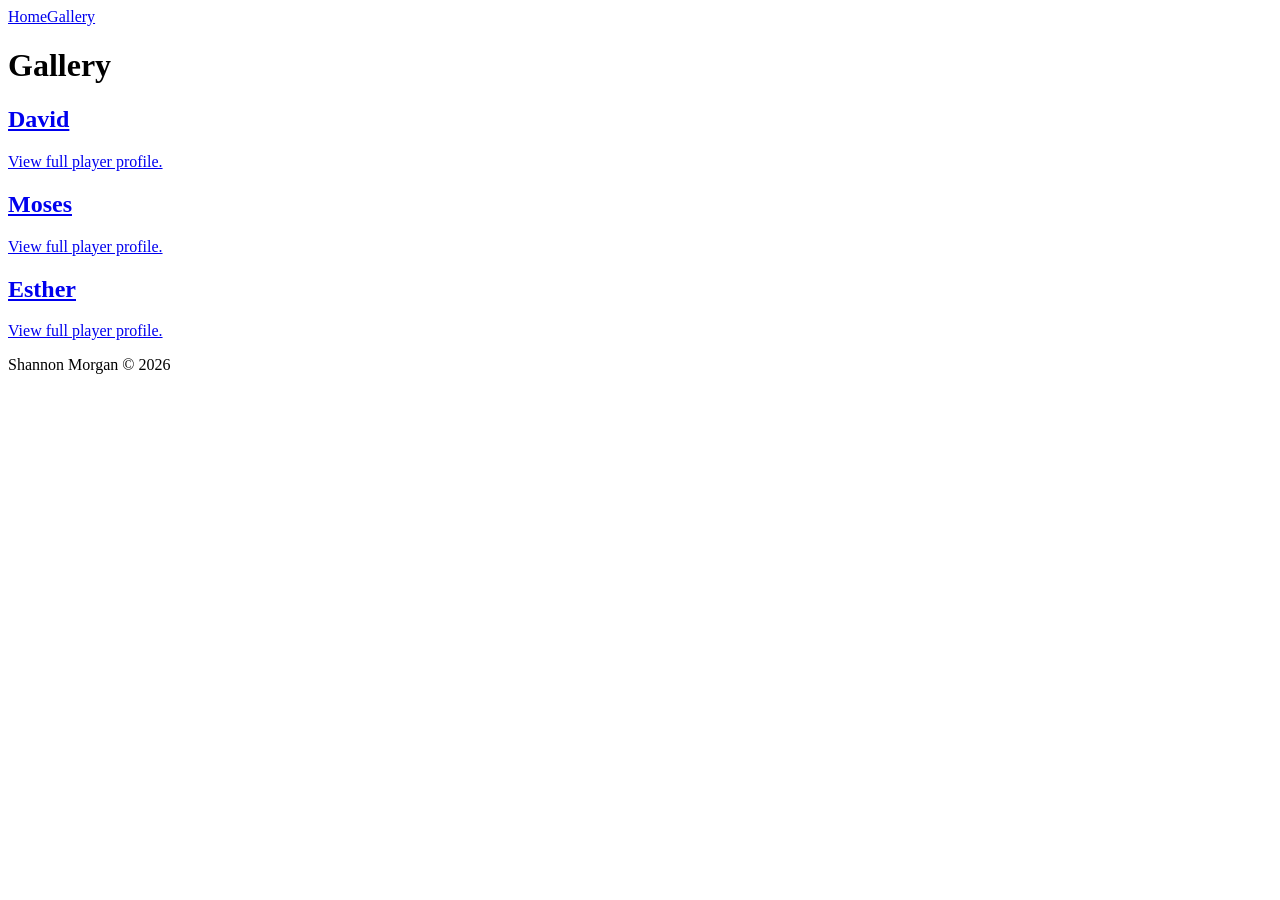
==== gallery.html @ 4ec69dad "Add files via upload" ====
<!DOCTYPE html><html><head><title>Gallery</title><link rel='stylesheet' href='css/style.css'><link rel='stylesheet' href='css/gallery.css'></head><body><nav><a href='index.html'>Home</a><a href='gallery.html'>Gallery</a></nav><main><h1>Gallery</h1><section class='card-grid'><article class='card'><a href='pages/player-david.html'><h2>David</h2><p>View full player profile.</p></a></article><article class='card'><a href='pages/player-moses.html'><h2>Moses</h2><p>View full player profile.</p></a></article><article class='card'><a href='pages/player-esther.html'><h2>Esther</h2><p>View full player profile.</p></a></article></section></main><footer>Shannon Morgan © 2026</footer></body></html>
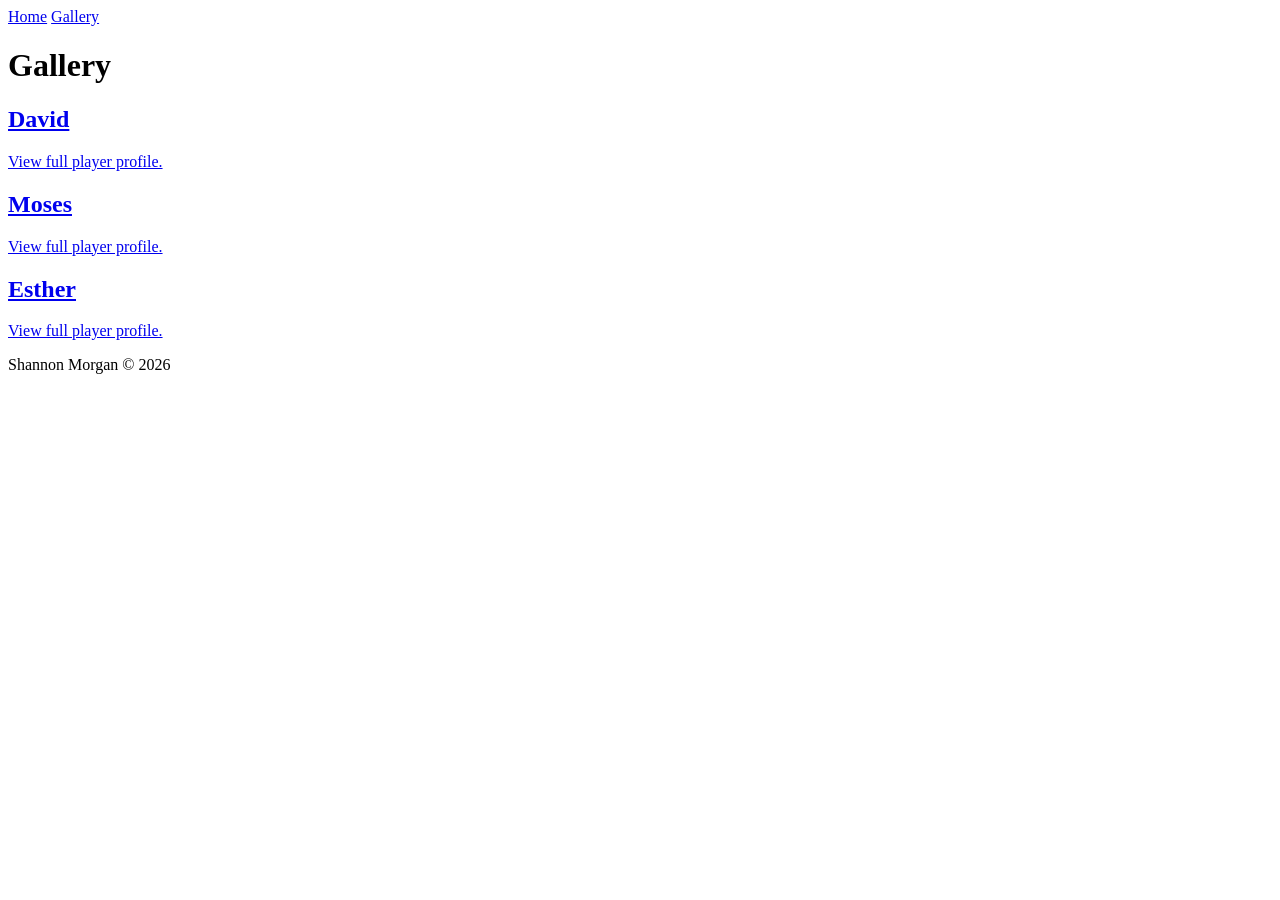
==== commit 34e7bb92: "Update gallery.html" ====
--- a/gallery.html
+++ b/gallery.html
@@ -1 +1,34 @@
-<!DOCTYPE html><html><head><title>Gallery</title><link rel='stylesheet' href='css/style.css'><link rel='stylesheet' href='css/gallery.css'></head><body><nav><a href='index.html'>Home</a><a href='gallery.html'>Gallery</a></nav><main><h1>Gallery</h1><section class='card-grid'><article class='card'><a href='pages/player-david.html'><h2>David</h2><p>View full player profile.</p></a></article><article class='card'><a href='pages/player-moses.html'><h2>Moses</h2><p>View full player profile.</p></a></article><article class='card'><a href='pages/player-esther.html'><h2>Esther</h2><p>View full player profile.</p></a></article></section></main><footer>Shannon Morgan © 2026</footer></body></html>+<!DOCTYPE html>
+<html>
+  <head>
+    <title>Gallery</title>
+    <link rel='stylesheet' href='css/style.css'>
+    <link rel='stylesheet' href='css/gallery.css'>
+  </head>
+  <body>
+    <nav>
+      <a href='index.html'>Home</a>
+      <a href='gallery.html'>Gallery</a>
+  </nav>
+    <main>
+      <h1>Gallery</h1>
+      <section class='card-grid'>
+        <article class='card'>
+          <a href='pages/player-david.html'>
+            <h2>David</h2>
+            <p>View full player profile.</p>
+          </a></article><article class='card'>
+            <a href='pages/player-moses.html'>
+              <h2>Moses</h2>
+              <p>View full player profile.</p>
+            </a></article><article class='card'>
+              <a href='pages/player-esther.html'>
+                <h2>Esther</h2>
+                <p>View full player profile.</p>
+              </a>
+            </article>
+      </section>
+    </main>
+    <footer>Shannon Morgan © 2026</footer>
+  </body>
+</html>
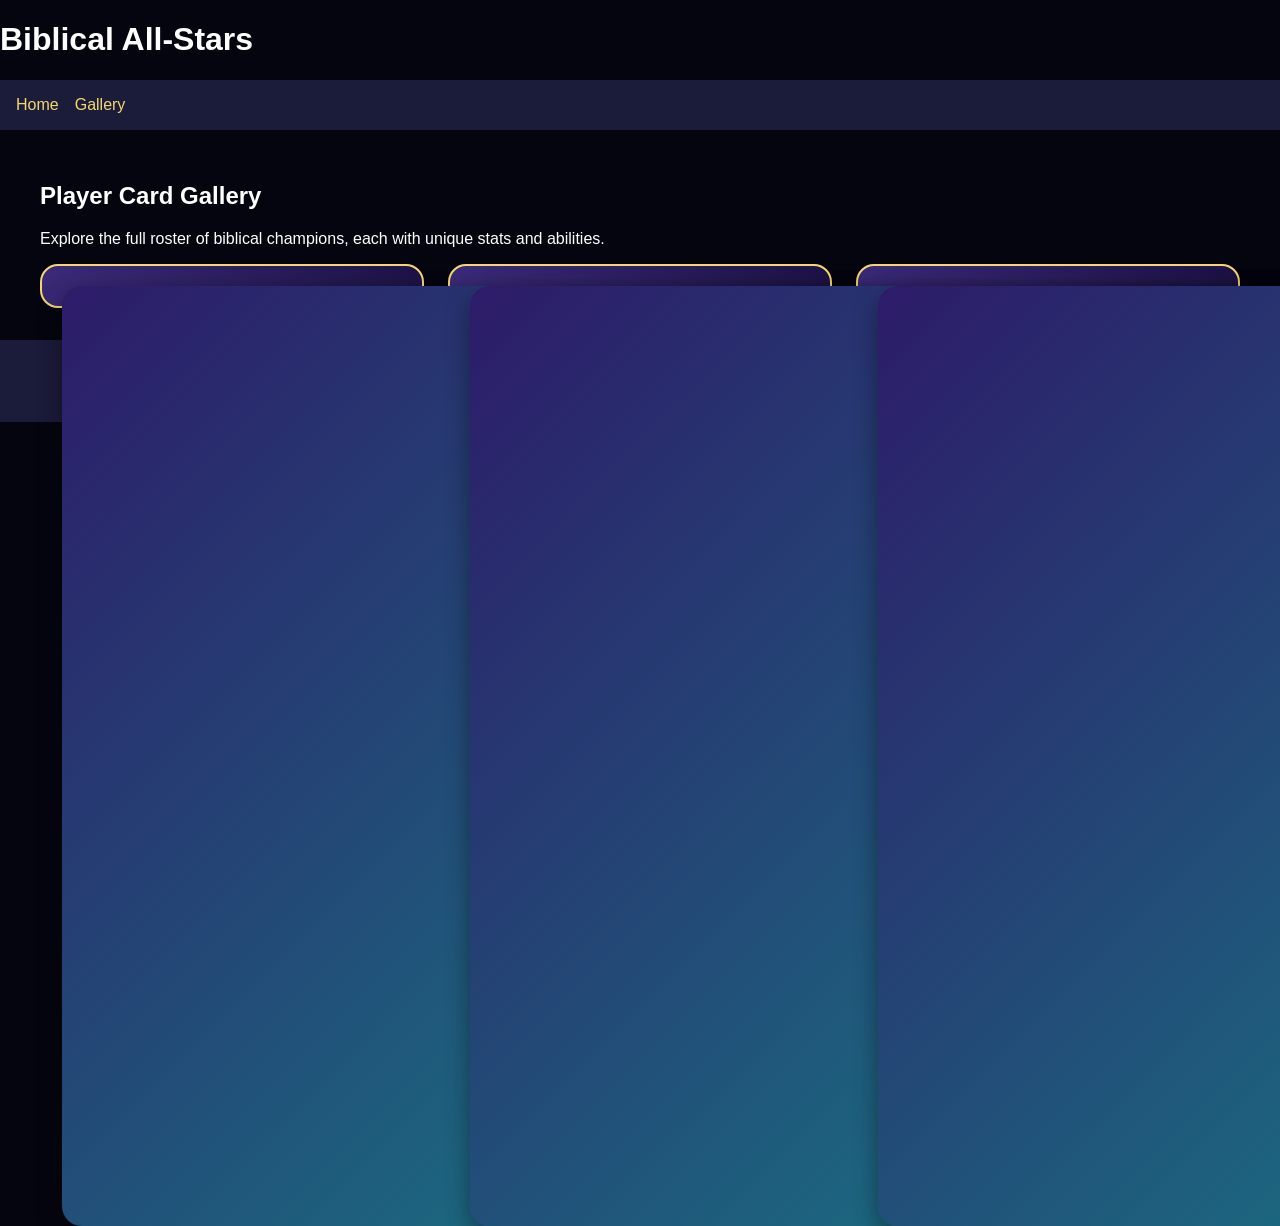
==== commit 7f8700ff: "Update gallery.html" ====
--- a/gallery.html
+++ b/gallery.html
@@ -1,34 +1,90 @@
 <!DOCTYPE html>
-<html>
-  <head>
-    <title>Gallery</title>
-    <link rel='stylesheet' href='css/style.css'>
-    <link rel='stylesheet' href='css/gallery.css'>
-  </head>
-  <body>
+<html lang="en">
+<head>
+  <meta charset="UTF-8">
+  <title>Gallery – Biblical All‑Stars</title>
+  <link rel="stylesheet" href="css/style.css">
+  <link rel="stylesheet" href="css/gallery.css">
+  <link rel="stylesheet" href="css/nav.css">
+</head>
+
+<body>
+  <header class="navbar">
+    <h1 class="logo">Biblical All‑Stars</h1>
     <nav>
-      <a href='index.html'>Home</a>
-      <a href='gallery.html'>Gallery</a>
-  </nav>
-    <main>
-      <h1>Gallery</h1>
-      <section class='card-grid'>
-        <article class='card'>
-          <a href='pages/player-david.html'>
-            <h2>David</h2>
-            <p>View full player profile.</p>
-          </a></article><article class='card'>
-            <a href='pages/player-moses.html'>
-              <h2>Moses</h2>
-              <p>View full player profile.</p>
-            </a></article><article class='card'>
-              <a href='pages/player-esther.html'>
-                <h2>Esther</h2>
-                <p>View full player profile.</p>
-              </a>
-            </article>
-      </section>
-    </main>
-    <footer>Shannon Morgan © 2026</footer>
-  </body>
+      <a href="index.html">Home</a>
+      <a href="gallery.html">Gallery</a>
+    </nav>
+  </header>
+
+  <main class="gallery-container">
+    <h2>Player Card Gallery</h2>
+    <p>Explore the full roster of biblical champions, each with unique stats and abilities.</p>
+
+    <section class="card-grid">
+
+      <!-- David Card -->
+      <a href="pages/player-david.html" class="card">
+        <div class="card-inner">
+          <div class="card-front">
+            <img src="images/david.png" alt="David">
+            <h3>David</h3>
+            <p>Warrior‑Psalmist</p>
+          </div>
+          <div class="card-back">
+            <h4>Stats</h4>
+            <ul>
+              <li>Faith PPG: 30.5</li>
+              <li>Giant Defeats: 1</li>
+              <li>Psalms: 73</li>
+            </ul>
+          </div>
+        </div>
+      </a>
+
+      <!-- Moses Card -->
+      <a href="pages/player-moses.html" class="card">
+        <div class="card-inner">
+          <div class="card-front">
+            <img src="images/moses.png" alt="Moses">
+            <h3>Moses</h3>
+            <p>Exodus Leader</p>
+          </div>
+          <div class="card-back">
+            <h4>Stats</h4>
+            <ul>
+              <li>Miracle APG: 10</li>
+              <li>Plagues: 10</li>
+              <li>Commandments: 10</li>
+            </ul>
+          </div>
+        </div>
+      </a>
+
+      <!-- Esther Card -->
+      <a href="pages/player-esther.html" class="card">
+        <div class="card-inner">
+          <div class="card-front">
+            <img src="images/esther.png" alt="Esther">
+            <h3>Esther</h3>
+            <p>Defender of Her People</p>
+          </div>
+          <div class="card-back">
+            <h4>Stats</h4>
+            <ul>
+              <li>Courage: 99</li>
+              <li>Royal Appeals: 3</li>
+              <li>Strategic Assists: Many</li>
+            </ul>
+          </div>
+        </div>
+      </a>
+
+    </section>
+  </main>
+
+  <footer>
+    <p>© 2026 Shannon</p>
+  </footer>
+</body>
 </html>
--- a/css/style.css
+++ b/css/style.css
@@ -0,0 +1,70 @@
+body{font-family:Arial,sans-serif;background:#050510;color:white;margin:0;}
+nav{background:#1b1b3a;padding:1rem;display:flex;gap:1rem;}nav a{color:#f5d76e;text-decoration:none;}
+.hero,main{padding:2rem;max-width:1200px;margin:auto;}footer{text-align:center;padding:1rem;background:#1b1b3a;}
+.card-grid{display:grid;grid-template-columns:repeat(auto-fit,minmax(260px,1fr));gap:1.5rem;}
+.card{background:linear-gradient(145deg,#3b2b7a,#1a103f);border:2px solid #f5d76e;border-radius:18px;padding:1.25rem;transition:.4s;}
+.card:hover{transform:translateY(-10px) scale(1.05) rotate(-1.5deg) skewX(-2deg);}
+.button{background:#f5d76e;color:black;padding:.75rem 1rem;text-decoration:none;border-radius:8px;}
+@media(max-width:768px){nav{flex-direction:column;}}
+.card-container {
+    width: 300px;
+    height: 450px;
+    perspective: 1000px;
+    margin: 0 auto;
+}
+
+.player-card {
+    width: 100%;
+    height: 100%;
+
+    position: relative;
+
+    transform-style: preserve-3d;
+
+    transition: transform 0.8s ease;
+}
+
+.card-container:hover .player-card {
+    transform: rotateY(180deg);
+}
+
+.card-front,
+.card-back {
+    position: absolute;
+
+    width: 100%;
+    height: 100%;
+
+    backface-visibility: hidden;
+
+    border-radius: 20px;
+
+    overflow: hidden;
+
+    box-shadow: 0 10px 25px rgba(0, 0, 0, 0.4);
+}
+
+.card-front {
+    background: linear-gradient(135deg, #2d1b69, #11998e);
+
+    display: flex;
+    flex-direction: column;
+    justify-content: center;
+    align-items: center;
+
+    padding: 20px;
+
+    color: white;
+}
+
+.card-back {
+    background: linear-gradient(135deg, #0f172a, #1e293b);
+
+    color: white;
+
+    transform: rotateY(180deg);
+
+    padding: 20px;
+
+    box-sizing: border-box;
+}
--- a/css/gallery.css
+++ b/css/gallery.css
@@ -0,0 +1,2 @@
+.intro{text-align:center;padding:1rem;} 
+.card a{color:white;text-decoration:none;}
